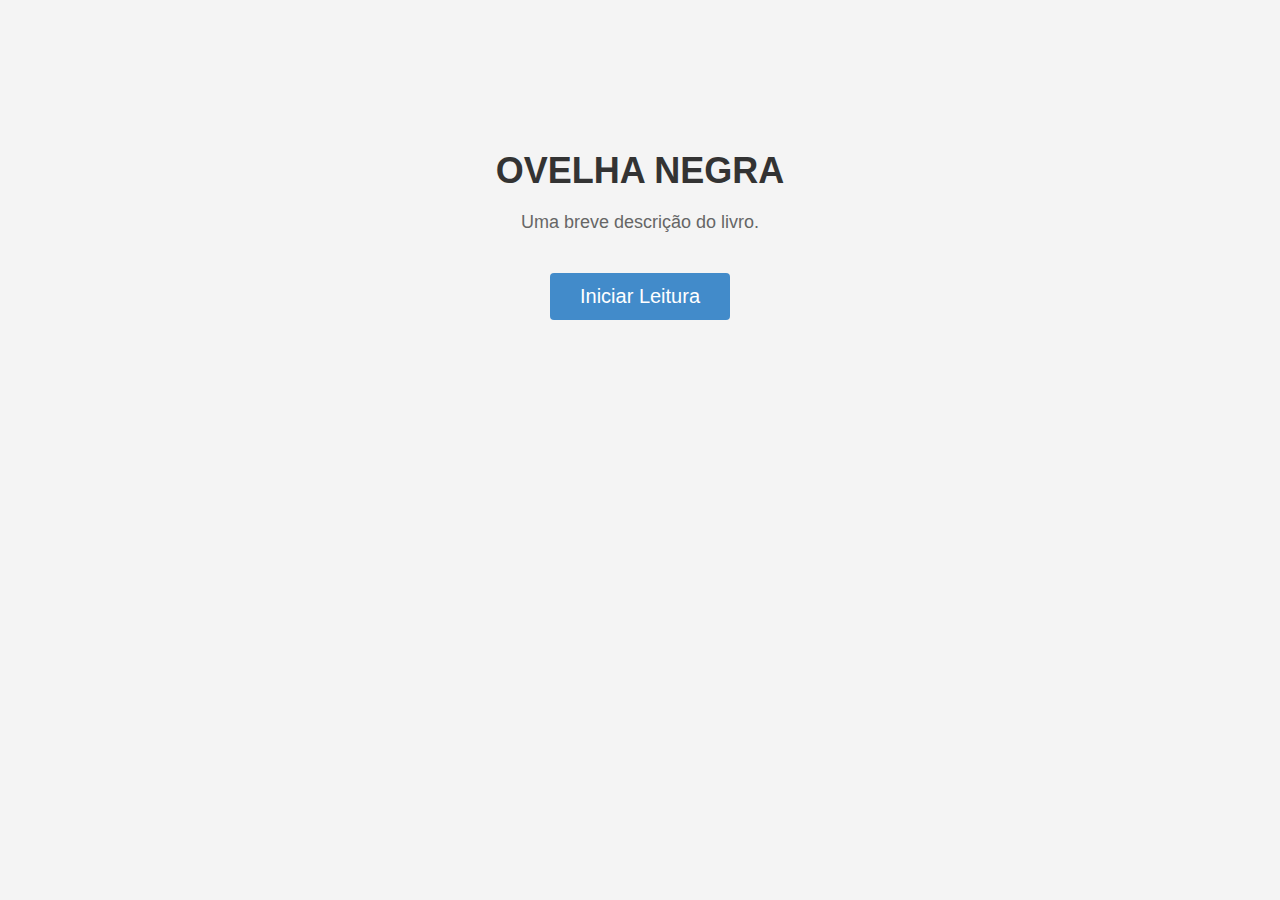
==== index.html @ 02e4c624 "start" ====
<!DOCTYPE html>
<html>
<head>
  <title>Meu Livro Digital</title>
  <link rel="stylesheet" type="text/css" href="css/style.css">
  <script src="js/script.js"></script>
</head>
<body>
  <div class="container">
    <h1>Ovelha Negra</h1>
    <p>Uma breve descrição do livro.</p>
    <button class="button" onclick="iniciarLeitura()">Iniciar Leitura</button>
  </div>
</body>
</html>
---- css/style.css ----
body {
  background-color: #f4f4f4;
  font-family: Arial, sans-serif;
  margin: 0;
  padding: 0;
}

.container {
  text-align: center;
  margin-top: 150px;
}

h1 {
  font-size: 36px;
  color: #333;
  margin-bottom: 20px;
  text-transform: uppercase;
}

p {
  font-size: 18px;
  color: #666;
  margin-bottom: 40px;
}

.button {
  display: inline-block;
  padding: 12px 30px;
  font-size: 20px;
  color: #fff;
  background-color: #428bca;
  border: none;
  border-radius: 4px;
  text-decoration: none;
  transition: background-color 0.3s;
  cursor: pointer;
}

.button:hover {
  background-color: #3071a9;
}
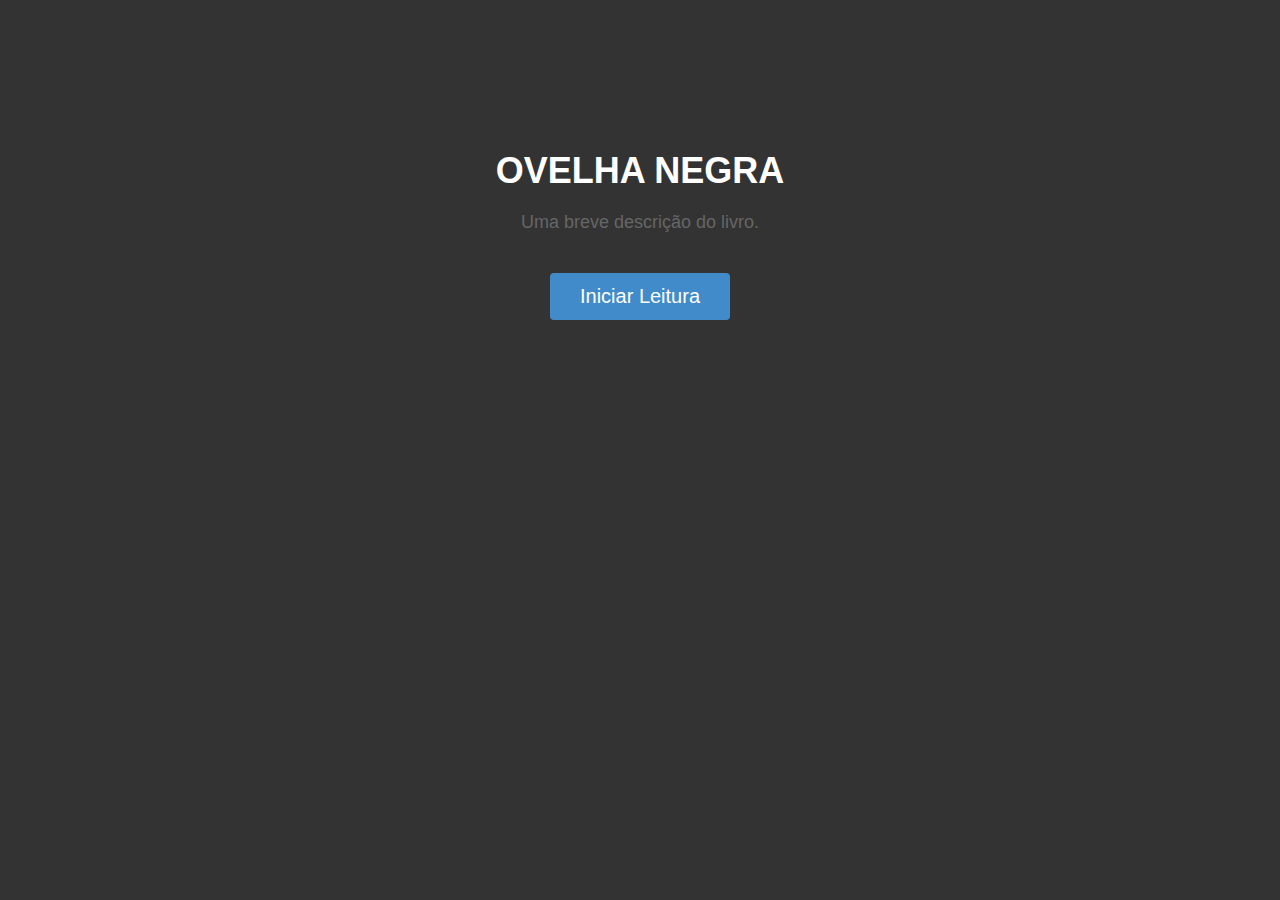
==== commit f9d5a756: "feat: implementado @media" ====
--- a/index.html
+++ b/index.html
@@ -2,6 +2,7 @@
 <html>
 <head>
   <title>Meu Livro Digital</title>
+  <meta name="viewport" content="width=device-width, user-scalable=yes, initial-scale=1.0, maximum-scale=10, minimum-scale=1.0">
   <link rel="stylesheet" type="text/css" href="css/style.css">
   <script src="js/script.js"></script>
 </head>
--- a/css/style.css
+++ b/css/style.css
@@ -1,5 +1,5 @@
 body {
-  background-color: #f4f4f4;
+  background-color: #333;
   font-family: Arial, sans-serif;
   margin: 0;
   padding: 0;
@@ -12,7 +12,7 @@
 
 h1 {
   font-size: 36px;
-  color: #333;
+  color: white;
   margin-bottom: 20px;
   text-transform: uppercase;
 }
@@ -39,3 +39,13 @@
 .button:hover {
   background-color: #3071a9;
 }
+
+@media screen and (max-width: 480px) {
+  .book-container {
+      height: auto;
+  }
+  
+  .page {
+      width: 90%;
+  }
+}
